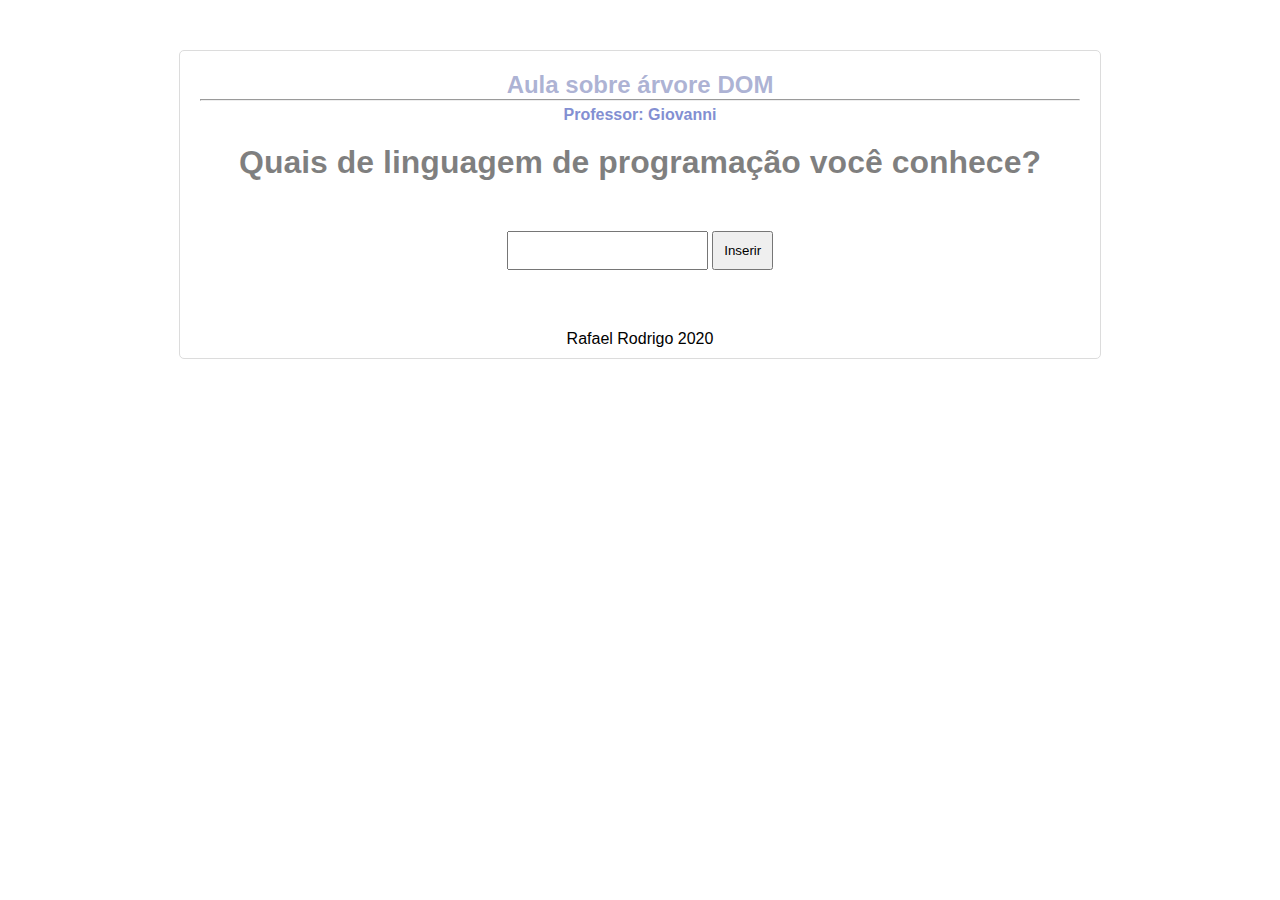
==== ArvoreDOM/index.html @ 2016081b "Include ArvoreDom" ====
<!DOCTYPE html>
<html lang="pt-BR">
<head>
    <meta charset="UTF-8">
    <meta name="viewport" content="width=device-width, initial-scale=1.0">
    <link rel="stylesheet" href="./CSS/styles.css">
    <title>Dom</title>
</head>
<body>
    <div id="page">
        <header>
            <h1>Aula sobre árvore DOM</h1><hr>
            <h2><strong>Professor:</strong> Giovanni</h2>
        </header>
        <main>
            <h1>Quais de linguagem de programação você conhece?</h1>
            <form name="meuForm">
                <input type="text" name="texto" id="texto">
                <input type="button" value="Inserir" onclick="incluir()">
            </form>
            <ul id="minhaLista"></ul>
            <script src="./js/dom.js"></script>
        </main>
        <footer>Rafael Rodrigo 2020</footer>
    </div>
    
</body>
</html>
---- ArvoreDOM/CSS/styles.css ----
*{
    margin: 0;
    padding: 0;
    font-family: Arial, Helvetica, sans-serif;
}
ul{
    list-style: none;
}
ul li{
    margin-top: 10px;
    padding: 10px;
    background-color: rgba(0, 0, 0, 0.2);
    border: 1px solid gainsboro;
    border-radius: 5px;
}
input, button{
    padding: 10px;
    outline-style: none;
}
#page{
    max-width: 900px;
    margin: 50px auto;
    padding: 10px;
    border: 1px solid gainsboro;
    border-radius: 5px;
}
header{
    padding: 10px;
}
header h1{
    text-align: center;    
    font-size: 24px;
    color: rgba(91, 103, 170, 0.5);
}
header h2{
    text-align: center;
    font-size: 16px;
    margin-top: 5px;
    color: rgb(131, 143, 210);
}
main{
    padding: 10px;
    text-align: center;
}
main h1{
    text-align: center;
    color: rgba(0, 0, 0, 0.5);

}
main input{
    margin-top: 50px;
}
footer{
    margin-top: 50px;
    text-align: center;
}
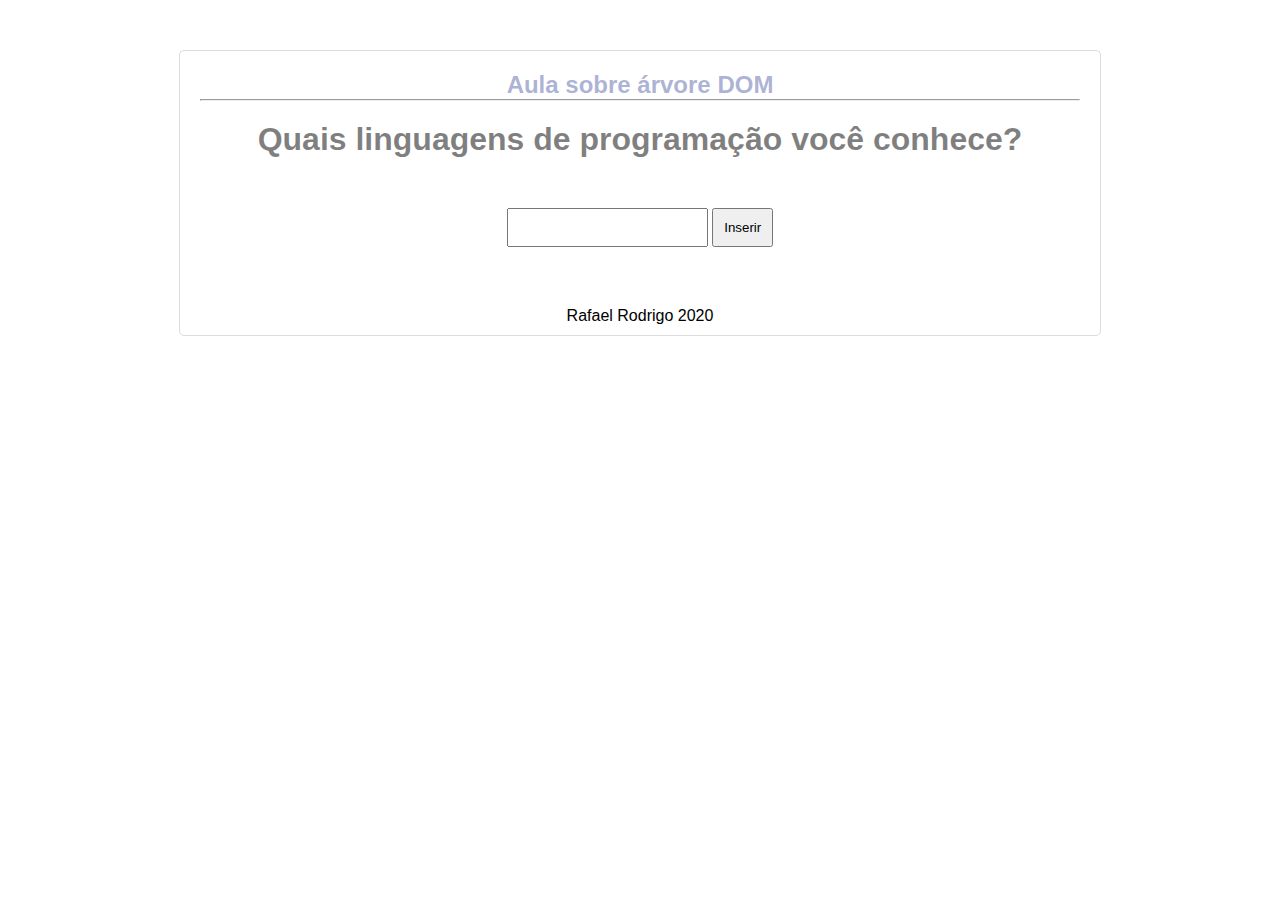
==== commit 53fffea4: "Update Readme" ====
--- a/ArvoreDOM/index.html
+++ b/ArvoreDOM/index.html
@@ -10,10 +10,9 @@
     <div id="page">
         <header>
             <h1>Aula sobre árvore DOM</h1><hr>
-            <h2><strong>Professor:</strong> Giovanni</h2>
         </header>
         <main>
-            <h1>Quais de linguagem de programação você conhece?</h1>
+            <h1>Quais linguagens de programação você conhece?</h1>
             <form name="meuForm">
                 <input type="text" name="texto" id="texto">
                 <input type="button" value="Inserir" onclick="incluir()">
